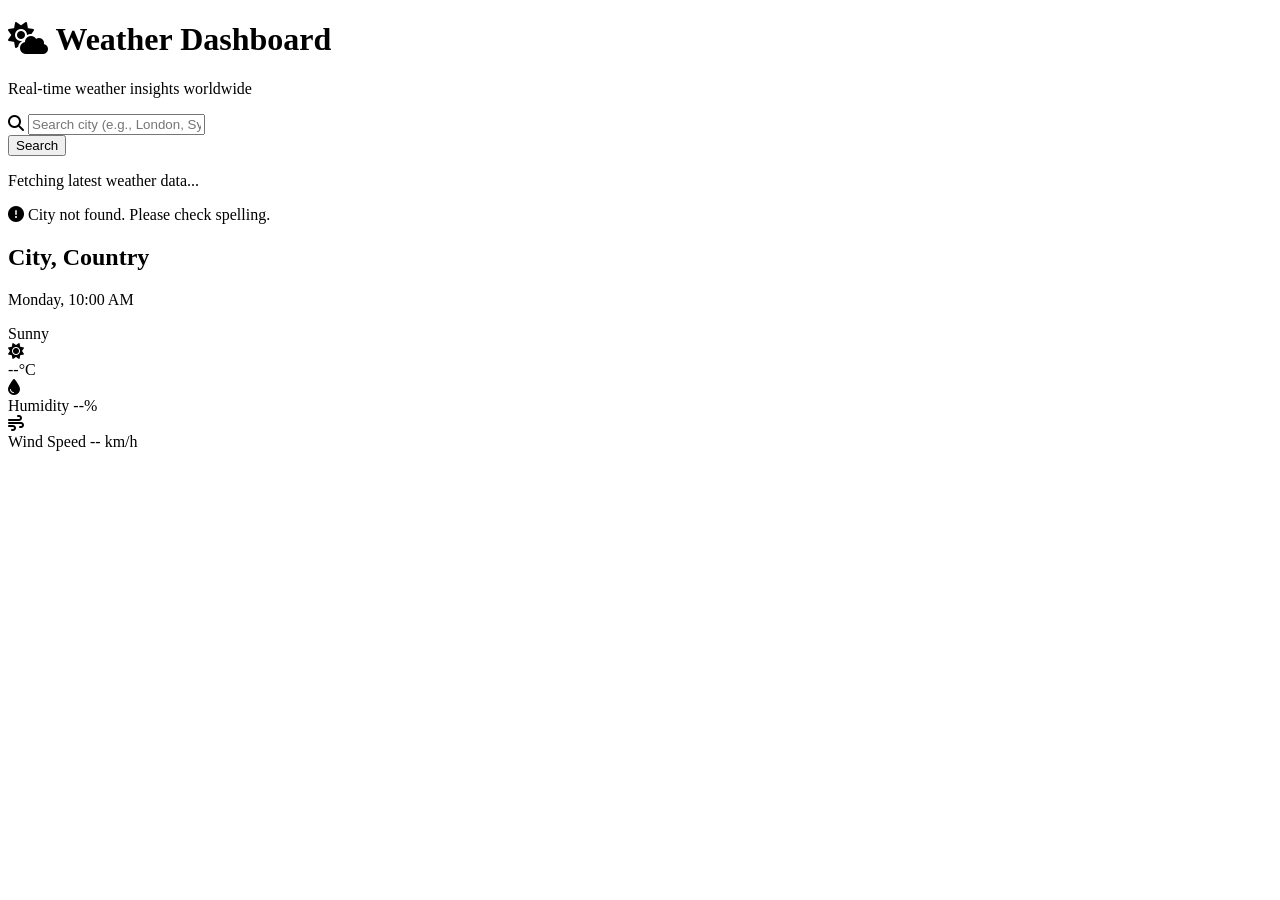
==== index.html @ 8eb7acab "Add initial HTML structure for Weather Dashboard" ====
<!DOCTYPE html>
<html lang="en">
<head>
    <meta charset="UTF-8">
    <meta name="viewport" content="width=device-width, initial-scale=1.0">
    <title>Weather Dashboard | Orbitern Internship</title>
    <link rel="stylesheet" href="css/styles.css">
    <!-- Font Awesome for crisp weather icons -->
    <link rel="stylesheet" href="https://cdnjs.cloudflare.com/ajax/libs/font-awesome/6.4.0/css/all.min.css">
</head>
<body>
    <div class="app-container">
        <!-- Header -->
        <header class="app-header">
            <h1><i class="fa-solid => fa-cloud-sun"></i> Weather Dashboard</h1>
            <p>Real-time weather insights worldwide</p>
        </header>

        <!-- Search Bar Component -->
        <section class="search-section">
            <form id="search-form" class="search-form">
                <div class="input-group">
                    <i class="fa-solid fa-magnifying-glass search-icon"></i>
                    <input 
                        type="text" 
                        id="city-input" 
                        placeholder="Search city (e.g., London, Sydney, Hyderabad)..." 
                        autocomplete="off"
                        required 
                    />
                </div>
                <button type="submit" id="search-btn">Search</button>
            </form>
            <!-- Recent Searches List -->
            <div id="recent-searches" class="recent-searches"></div>
        </section>

        <!-- Feedback UI: Loading & Error Messages -->
        <div id="loading-spinner" class="status-card hidden">
            <div class="spinner"></div>
            <p>Fetching latest weather data...</p>
        </div>

        <div id="error-message" class="status-card error-card hidden">
            <i class="fa-solid fa-circle-exclamation"></i>
            <span id="error-text">City not found. Please check spelling.</span>
        </div>

        <!-- Weather Display Card -->
        <main id="weather-card" class="weather-card hidden">
            <div class="card-header">
                <div>
                    <h2 id="city-name">City, Country</h2>
                    <p id="current-date">Monday, 10:00 AM</p>
                </div>
                <div class="condition-badge" id="weather-condition">Sunny</div>
            </div>

            <div class="card-body">
                <div class="temp-display">
                    <i id="weather-icon" class="fa-solid fa-sun weather-hero-icon"></i>
                    <div class="temperature">
                        <span id="temp-value">--</span><span class="unit">°C</span>
                    </div>
                </div>

                <div class="metrics-grid">
                    <div class="metric-item">
                        <i class="fa-solid fa-droplet"></i>
                        <div>
                            <span class="metric-label">Humidity</span>
                            <span id="humidity-val" class="metric-value">--%</span>
                        </div>
                    </div>
                    <div class="metric-item">
                        <i class="fa-solid fa-wind"></i>
                        <div>
                            <span class="metric-label">Wind Speed</span>
                            <span id="wind-val" class="metric-value">-- km/h</span>
                        </div>
                    </div>
                </div>
            </div>
        </main>
    </div>

    <script src="js/app.js"></script>
</body>
</html>
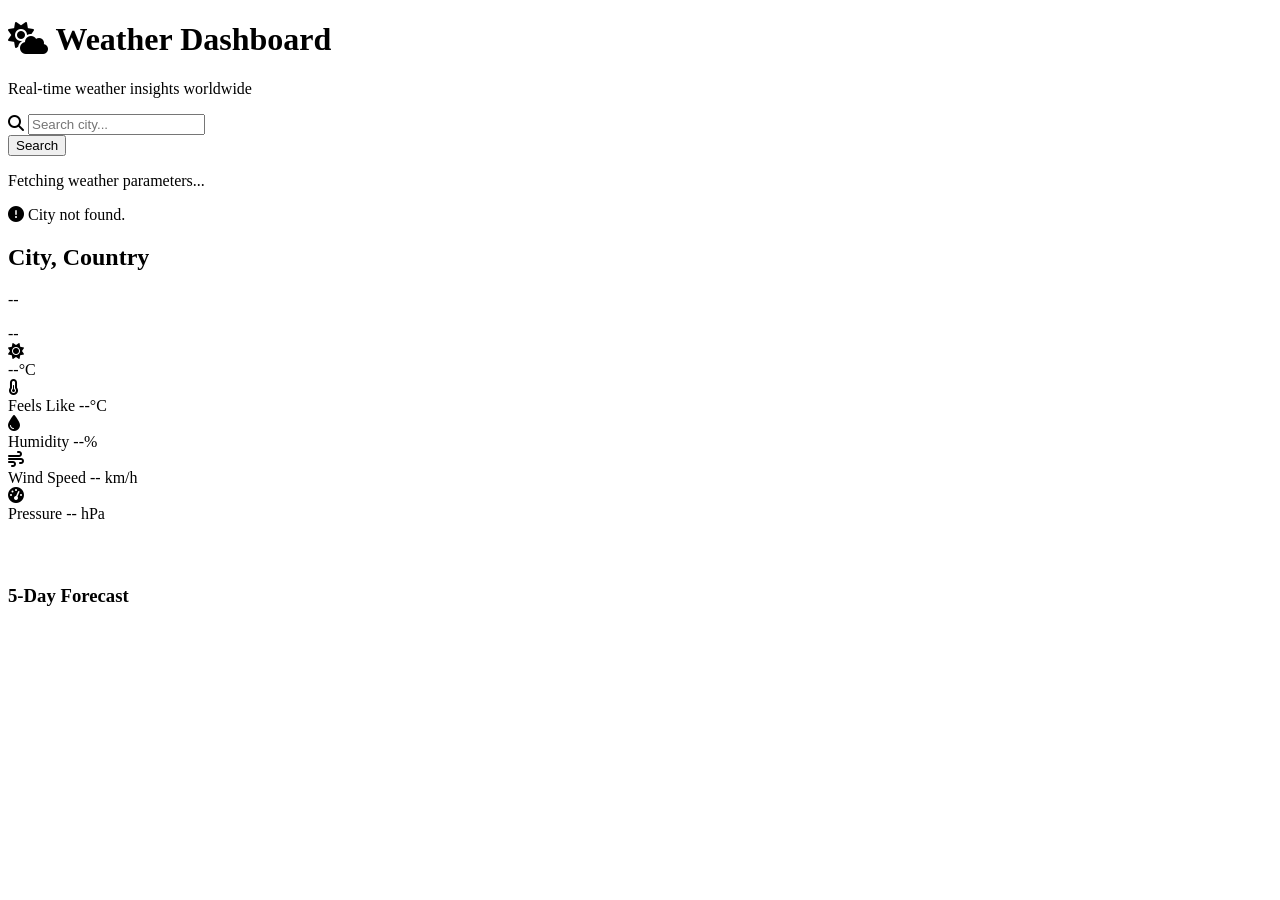
==== commit a7e3afe9: "Refactor HTML structure and update placeholders Updated weather dashboard layout and placeholders." ====
--- a/index.html
+++ b/index.html
@@ -5,55 +5,43 @@
     <meta name="viewport" content="width=device-width, initial-scale=1.0">
     <title>Weather Dashboard | Orbitern Internship</title>
     <link rel="stylesheet" href="css/styles.css">
-    <!-- Font Awesome for crisp weather icons -->
     <link rel="stylesheet" href="https://cdnjs.cloudflare.com/ajax/libs/font-awesome/6.4.0/css/all.min.css">
 </head>
 <body>
     <div class="app-container">
-        <!-- Header -->
         <header class="app-header">
-            <h1><i class="fa-solid => fa-cloud-sun"></i> Weather Dashboard</h1>
+            <h1><i class="fa-solid fa-cloud-sun"></i> Weather Dashboard</h1>
             <p>Real-time weather insights worldwide</p>
         </header>
 
-        <!-- Search Bar Component -->
         <section class="search-section">
             <form id="search-form" class="search-form">
                 <div class="input-group">
                     <i class="fa-solid fa-magnifying-glass search-icon"></i>
-                    <input 
-                        type="text" 
-                        id="city-input" 
-                        placeholder="Search city (e.g., London, Sydney, Hyderabad)..." 
-                        autocomplete="off"
-                        required 
-                    />
+                    <input type="text" id="city-input" placeholder="Search city..." autocomplete="off" required />
                 </div>
                 <button type="submit" id="search-btn">Search</button>
             </form>
-            <!-- Recent Searches List -->
             <div id="recent-searches" class="recent-searches"></div>
         </section>
 
-        <!-- Feedback UI: Loading & Error Messages -->
         <div id="loading-spinner" class="status-card hidden">
             <div class="spinner"></div>
-            <p>Fetching latest weather data...</p>
+            <p>Fetching weather parameters...</p>
         </div>
 
         <div id="error-message" class="status-card error-card hidden">
             <i class="fa-solid fa-circle-exclamation"></i>
-            <span id="error-text">City not found. Please check spelling.</span>
+            <span id="error-text">City not found.</span>
         </div>
 
-        <!-- Weather Display Card -->
         <main id="weather-card" class="weather-card hidden">
             <div class="card-header">
                 <div>
                     <h2 id="city-name">City, Country</h2>
-                    <p id="current-date">Monday, 10:00 AM</p>
+                    <p id="current-date">--</p>
                 </div>
-                <div class="condition-badge" id="weather-condition">Sunny</div>
+                <div class="condition-badge" id="weather-condition">--</div>
             </div>
 
             <div class="card-body">
@@ -65,6 +53,13 @@
                 </div>
 
                 <div class="metrics-grid">
+                    <div class="metric-item">
+                        <i class="fa-solid fa-temperature-half"></i>
+                        <div>
+                            <span class="metric-label">Feels Like</span>
+                            <span id="feels-like-val" class="metric-value">--°C</span>
+                        </div>
+                    </div>
                     <div class="metric-item">
                         <i class="fa-solid fa-droplet"></i>
                         <div>
@@ -79,8 +74,21 @@
                             <span id="wind-val" class="metric-value">-- km/h</span>
                         </div>
                     </div>
+                    <div class="metric-item">
+                        <i class="fa-solid fa-gauge-high"></i>
+                        <div>
+                            <span class="metric-label">Pressure</span>
+                            <span id="pressure-val" class="metric-value">-- hPa</span>
+                        </div>
+                    </div>
                 </div>
             </div>
+            
+            <!-- Week 3 Forecast Container Placeholder -->
+            <section id="forecast-section" class="hidden" style="margin-top: 24px; border-top: 1px solid var(--border-color); padding-top: 20px;">
+                <h3>5-Day Forecast</h3>
+                <div id="forecast-grid" style="display: grid; grid-template-columns: repeat(auto-fit, minmax(100px, 1fr)); gap: 10px; margin-top: 12px;"></div>
+            </section>
         </main>
     </div>
 
